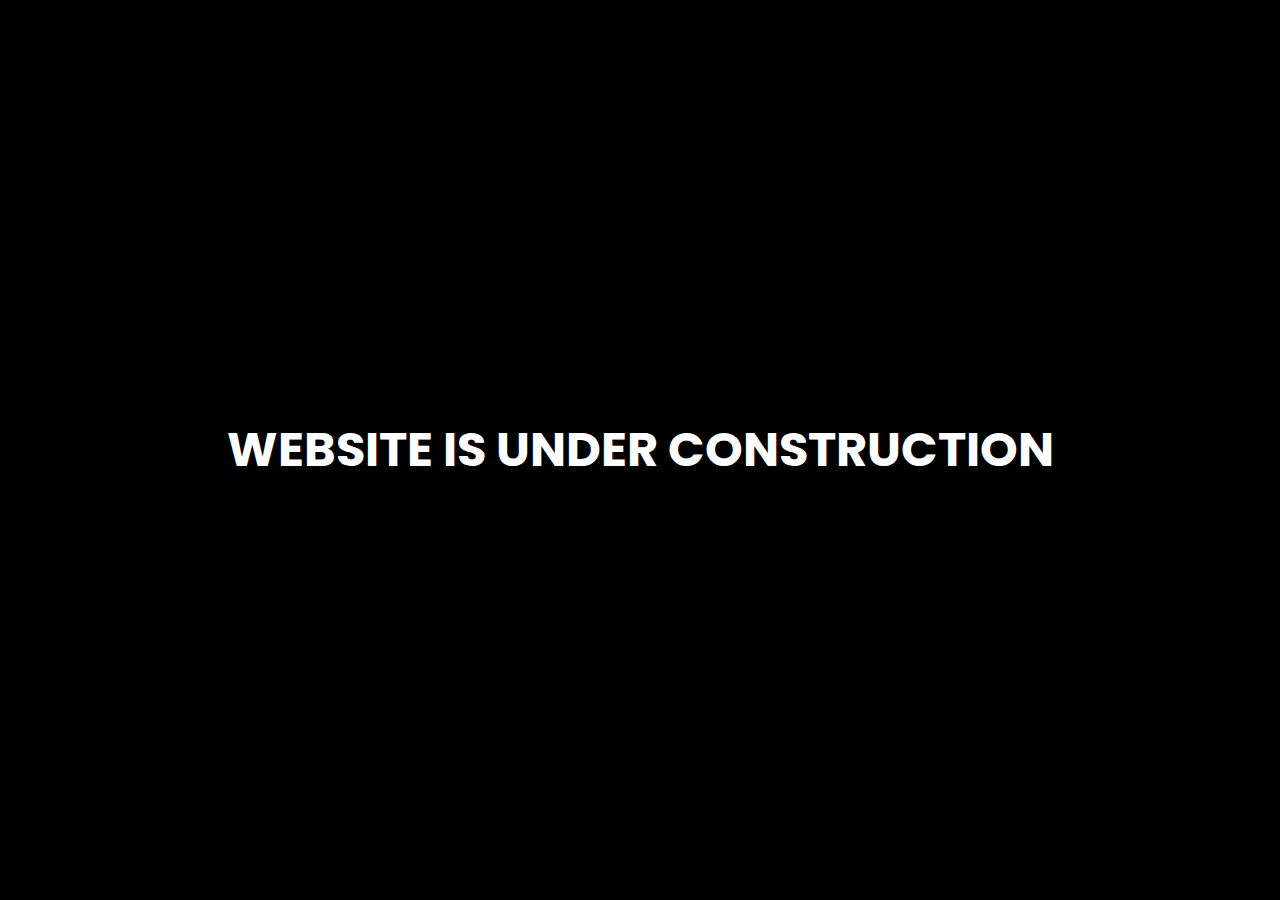
==== index.html @ 9fea992c "Rename inex.html to index.html" ====
<!DOCTYPE html>
<html lang="en">
<head>
    <meta charset="UTF-8">
    <meta http-equiv="X-UA-Compatible" content="IE=edge">
    <meta name="viewport" content="width=device-width, initial-scale=1.0">
    <title>Anuj Kewat | Portfolio</title>
    <link rel="stylesheet" href="style.css">
</head>
<body>
    <h1 id="rearrange" data-value = "Website is under Construction">Website is under Construction</h1>
</body>
<script src="./index.js"></script>
</html>
---- style.css ----
@import url('https://fonts.googleapis.com/css2?family=Poppins:wght@200&display=swap');

body {
    margin : 0 ;
    padding: 0 ;
    box-sizing: border-box;
    font-family: 'Poppins', sans-serif;
    background-color: black;
    color: white;
    display: flex;
    width : 100vw ;
    height : 100vh ;
    justify-content: center;
    align-items: center;
    font-size: 1.5rem;
    text-transform: uppercase;
    flex-direction: column;
}
h1:hover{
    background: white;
    color: black;
    padding: 15px;
    border-radius: 30px;
    transform: scale(1.1rem);
    border: 3px solid grey;
}
.warpper{
    background-color: #fff;
}
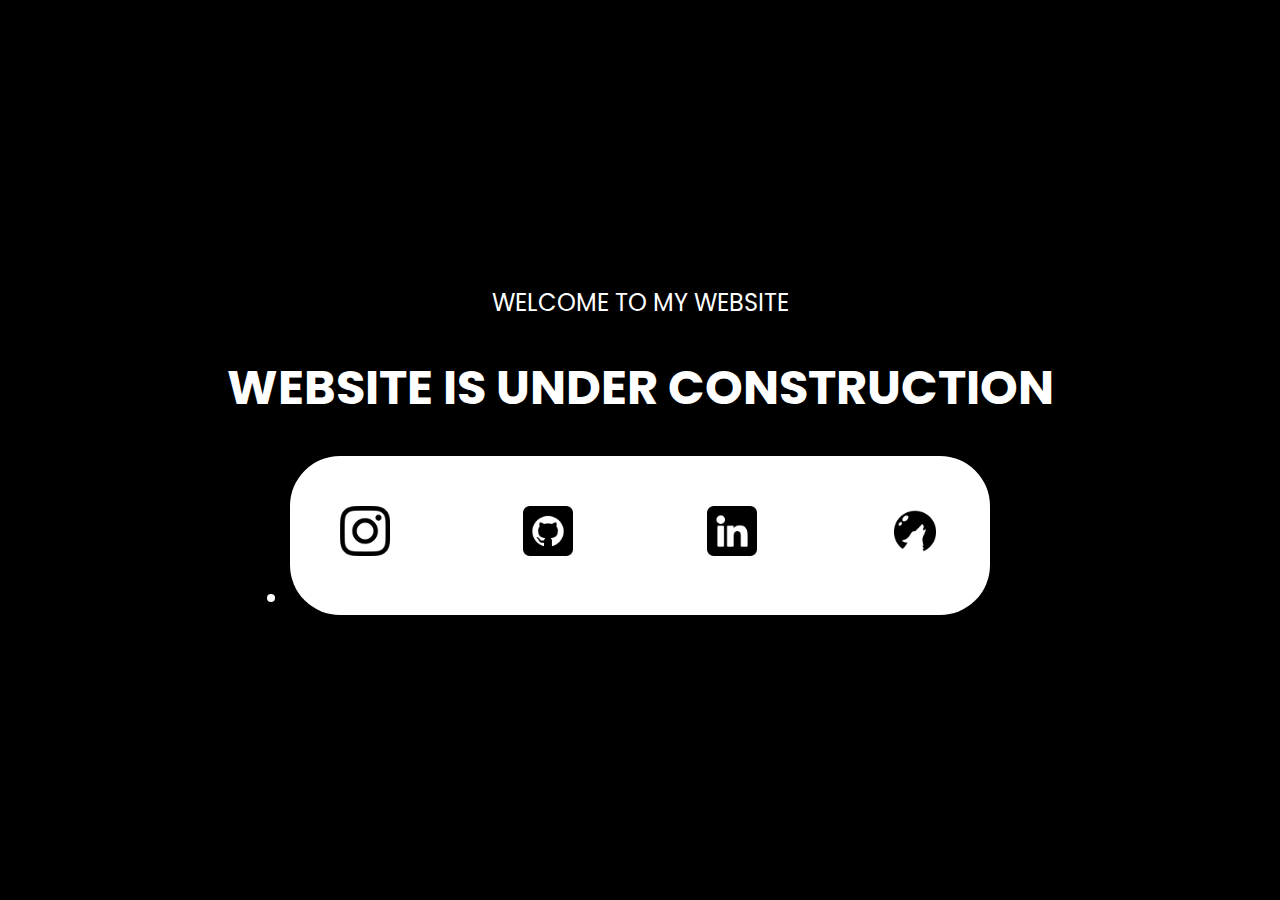
==== commit c2ff0092: "links added" ====
--- a/index.html
+++ b/index.html
@@ -1,5 +1,6 @@
 <!DOCTYPE html>
 <html lang="en">
+
 <head>
     <meta charset="UTF-8">
     <meta http-equiv="X-UA-Compatible" content="IE=edge">
@@ -7,8 +8,25 @@
     <title>Anuj Kewat | Portfolio</title>
     <link rel="stylesheet" href="style.css">
 </head>
+
 <body>
-    <h1 id="rearrange" data-value = "Website is under Construction">Website is under Construction</h1>
+    <h1 id="rearrange" data-value="Website is under Construction">Website is under Construction</h1>
+    <ul>
+        <li>
+            <a href="https://instagram.com" target=new><img src="./images/instagram.png"
+                    alt="JUSt click duh"></a>
+        </li>
+        <li>
+            <a href="https://github.com" target=new><img src="./images/github.png"
+                    alt="JUSt click duh"></a>
+        </li>
+        <li><a href="https://linkedin.com"><img src="./images/linkedin.png" alt=""></a></li>
+        <li>
+            <a href="https://youtube.com" target=new><img src="./images/wolf.png"
+                    alt="JUSt click duh"></a>
+        </li>
+    </ul>
 </body>
 <script src="./index.js"></script>
-</html>
+
+</html>--- a/style.css
+++ b/style.css
@@ -24,6 +24,24 @@
     transform: scale(1.1rem);
     border: 3px solid grey;
 }
-.warpper{
+body::before {
+    content : "Welcome to My Website";
+    text-transform: uppercase;
+}
+body ul {
     background-color: #fff;
-}+    width : 700px ;
+    display : flex ;
+    align-items: baseline;
+    justify-content: space-between;
+    border-radius: 50px;
+    margin : 0 ;
+    padding : 0px ;
+}
+ul li a img{
+    width : 50px ;
+    height : 50px ;
+    padding : 50px ;
+}
+   
+
